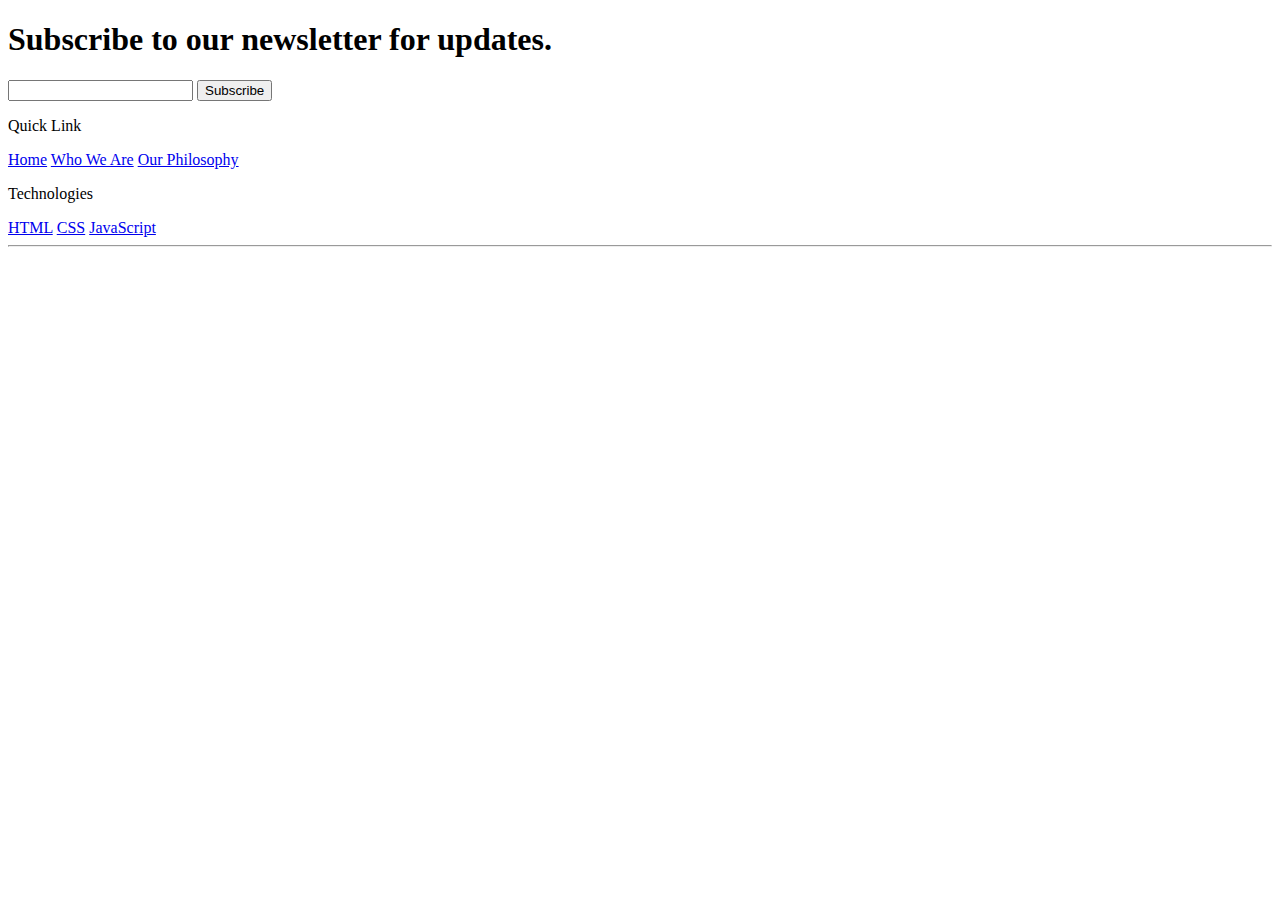
==== 09_intro_to_css_frameworks/footer.html @ 49deef68 "tailwind" ====
<!DOCTYPE html>
<html lang="en">
<head>
    <meta charset="UTF-8">
    <meta name="viewport" content="width=device-width, initial-scale=1.0">
    <title>Footer Example</title>
    <script src="https://cdn.tailwindcss.com"></script>
    <link href="https://cdn.jsdelivr.net/npm/tailwindcss@2.2.19/dist/tailwind.min.css" rel="stylesheet">
</head>
<body>
    <footer class="bg-[#659f8f] dark:bg-[#313131]">
        <div class="container">
            <footer class="bg-[#659f8f] dark:bg-[#313131]">
                <div class="container px-6 py-12 mx-auto">
                    <div class="grid grid-cols-1 gap-6 sm:grid-cols-2 sm:gap-y-10 lg:grid-cols-4">
                        <div class="sm:col-span-2">
                            <h1 class="max-w-lg text-xl font-semibold tracking-tight text-[#313131] xl:text-2xl dark:text-white font-bold" >Subscribe to our newsletter for updates.</h1>
                            <div class="flex">
                                <input id="email" type="text" class="px-4 py-2 text-[#313131] bg-white border rounded-md dark:bg-[#313131] dark:text-white dark:border-[#313131] focus:border-[#d86943] dark:focus:border-[#d86943] focus:outline-none focus:ring focus:ring-opacity-40 focus:ring-[#d86943]">
                                <button class="m-2 p2.5 text-center text-white bg-[#d96d45] bg-orange border rounded-md cursor pointer">
                                    Subscribe
                                </button>
                            </div>
                        </div>
                        <div>
                            <p class="text-[#313131] font-bold space-y-11 py-0.5">Quick Link</p>
                            <div class="text-left inline-grid">
                                <a href="#">Home</a>
                                <a href="#">Who We Are</a>
                                <a href="#">Our Philosophy</a>
                            </div>
                        </div>
                        <div>
                            <p class="text-[#313131] font-bold space-y-11 py-0.5">Technologies</p>
                            <div class="text-left inline-grid">
                                <a href="#">HTML</a>
                                <a href="#">CSS</a>
                                <a href="#">JavaScript</a>
                            </div>
                        </div>
                    </div>
                    
                    <hr class="my-6 border-[#d86943]">
                    
                    <div class="flex bg-[#659f8f]">
                        <a href="#">
                            <img class="w-auto h-7" src="https://codespace-assets.global.ssl.fastly.net/wp/assets/website/codespace-primary-logo-light.svg" alt="">
                        </a>
                    </div>
    </footer>

</body>
</html>
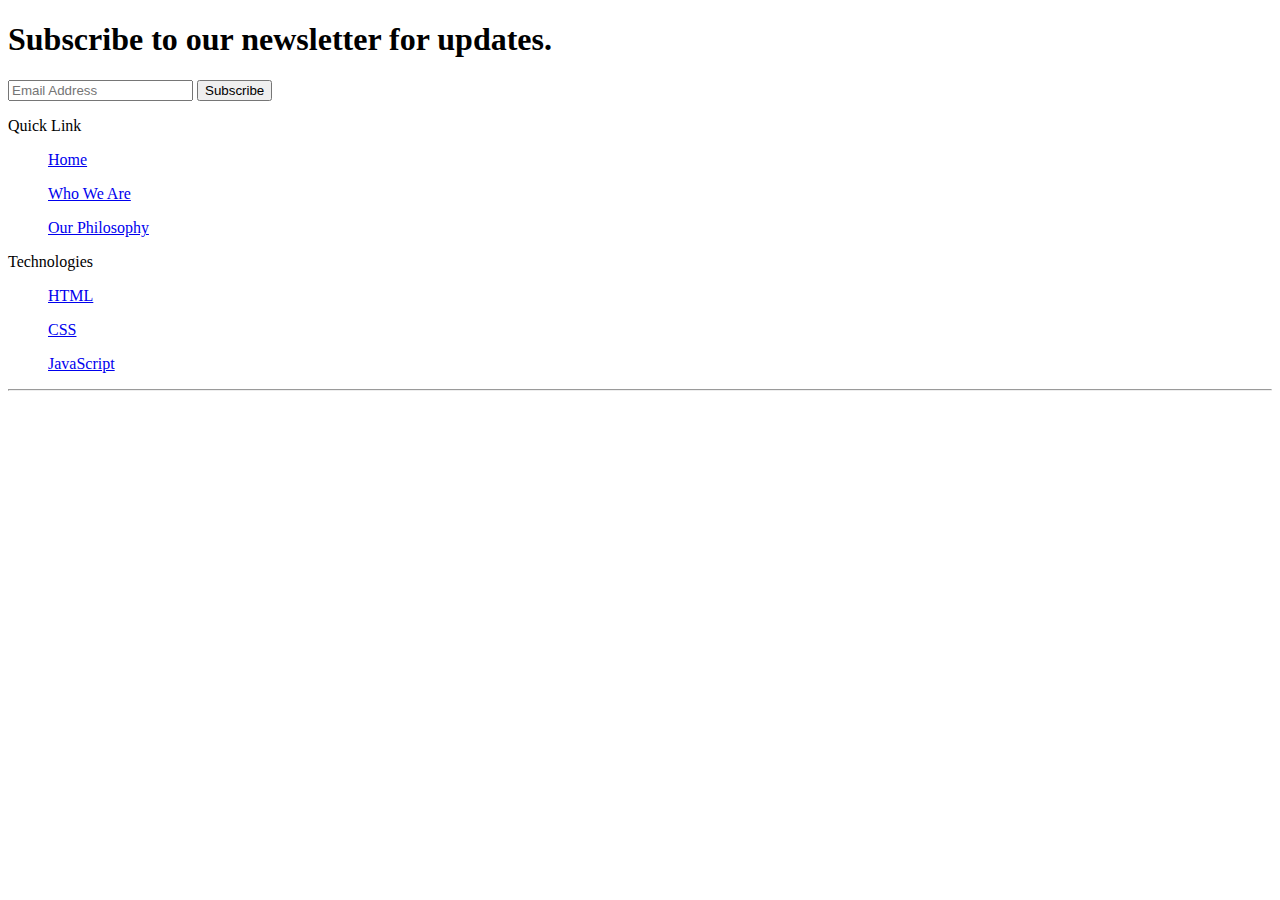
==== commit 726bd54c: "tailwind" ====
--- a/09_intro_to_css_frameworks/footer.html
+++ b/09_intro_to_css_frameworks/footer.html
@@ -15,9 +15,9 @@
                     <div class="grid grid-cols-1 gap-6 sm:grid-cols-2 sm:gap-y-10 lg:grid-cols-4">
                         <div class="sm:col-span-2">
                             <h1 class="max-w-lg text-xl font-semibold tracking-tight text-[#313131] xl:text-2xl dark:text-white font-bold" >Subscribe to our newsletter for updates.</h1>
-                            <div class="flex">
-                                <input id="email" type="text" class="px-4 py-2 text-[#313131] bg-white border rounded-md dark:bg-[#313131] dark:text-white dark:border-[#313131] focus:border-[#d86943] dark:focus:border-[#d86943] focus:outline-none focus:ring focus:ring-opacity-40 focus:ring-[#d86943]">
-                                <button class="m-2 p2.5 text-center text-white bg-[#d96d45] bg-orange border rounded-md cursor pointer">
+                            <div class="flex gap-4 flex-col mx-auto mt-4 space-y-3 md:space-y-0 md:flex-row sm:col-span-2">
+                                <input id="email" placeholder="Email Address" class="px-4 py-2 text-[#313131] bg-white border rounded-md dark:bg-[#313131] dark:text-white dark:border-[#313131] focus:border-[#d86943] dark:focus:border-[#d86943] focus:outline-none focus:ring focus:ring-opacity-40 focus:ring-[#d86943]" type="text">
+                                <button class="m-2 p2.5 text-center text-white bg-[#d96d45] bg-orange border rounded-md cursor pointer w-80px px-6 py-2 border-none hover:text-black hover:bg-white">
                                     Subscribe
                                 </button>
                             </div>
@@ -25,22 +25,22 @@
                         <div>
                             <p class="text-[#313131] font-bold space-y-11 py-0.5">Quick Link</p>
                             <div class="text-left inline-grid">
-                                <a href="#">Home</a>
-                                <a href="#">Who We Are</a>
-                                <a href="#">Our Philosophy</a>
+                                <ul class="py-1"><a href="#" class="hover:underline hover:text-[#d86943]">Home</a></ul>
+                                <ul class="py-1"><a href="#" class="hover:underline hover:text-[#d86943]">Who We Are</a></ul>
+                                <ul class="py-1"><a href="#" class="hover:underline hover:text-[#d86943]">Our Philosophy</a></ul>
                             </div>
                         </div>
                         <div>
                             <p class="text-[#313131] font-bold space-y-11 py-0.5">Technologies</p>
                             <div class="text-left inline-grid">
-                                <a href="#">HTML</a>
-                                <a href="#">CSS</a>
-                                <a href="#">JavaScript</a>
+                                <ul class="py-1"><a href="#" class="hover:underline hover:text-[#d86943]">HTML</a></ul>
+                                <ul class="py-1"><a href="#" class="hover:underline hover:text-[#d86943]">CSS</a></ul>
+                                <ul class="py-1"><a href="#" class="hover:underline hover:text-[#d86943]">JavaScript</a></ul>
                             </div>
                         </div>
                     </div>
                     
-                    <hr class="my-6 border-[#d86943]">
+                    <hr class="my-6 border-[#d86943]" class="flex items-center justify-between" >
                     
                     <div class="flex bg-[#659f8f]">
                         <a href="#">
